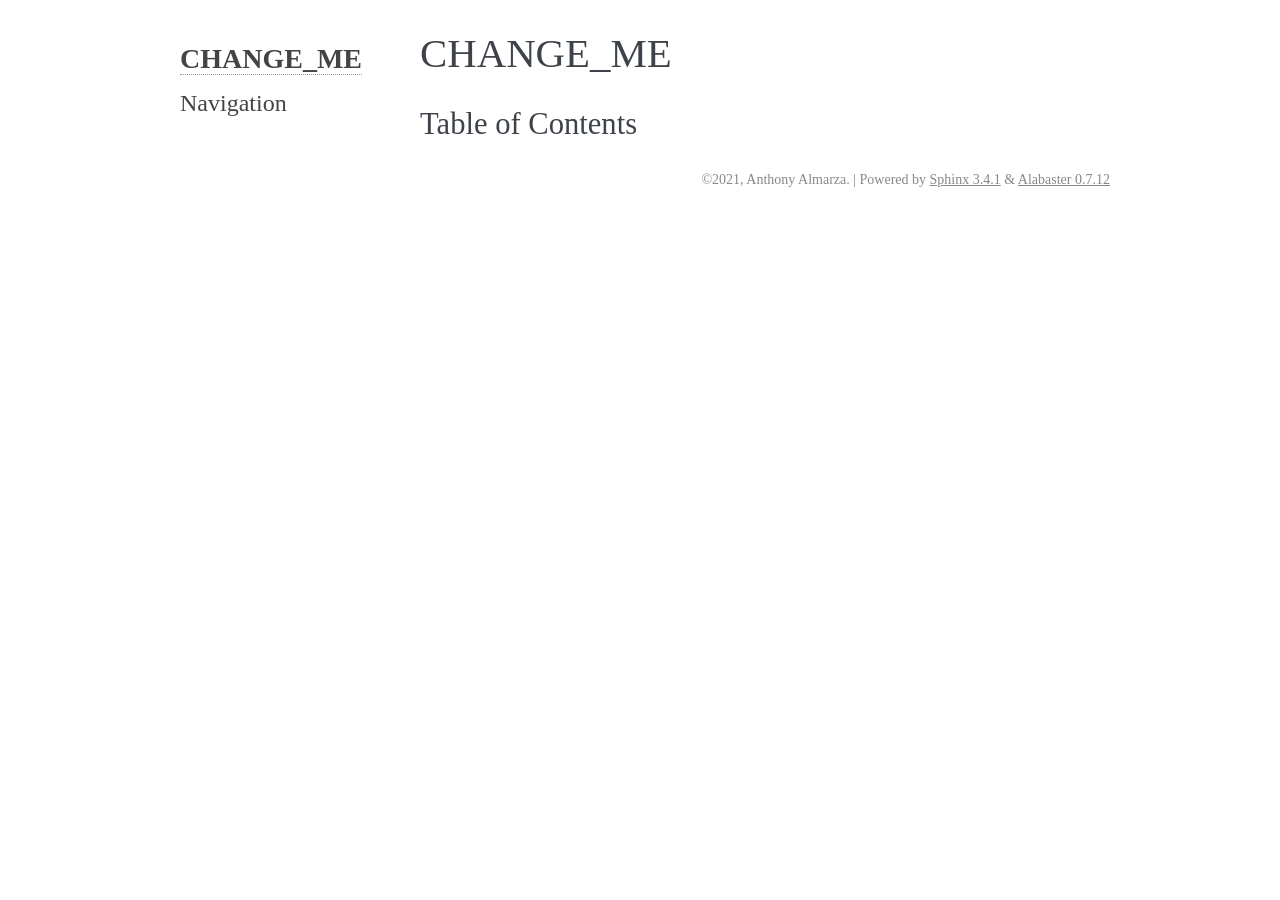
==== docs/index.html @ 38c82335 "Initial commit" ====
<!DOCTYPE html>

<html>
  <head>
    <meta charset="utf-8" />
    <meta name="viewport" content="width=device-width, initial-scale=1.0" />
    <title>CHANGE_ME &#8212; CHANGE_ME 0.0.0-alpha documentation</title>
    <link rel="stylesheet" href="_static/pygments.css" type="text/css" />
    <link rel="stylesheet" href="_static/alabaster.css" type="text/css" />
    <script id="documentation_options" data-url_root="./" src="_static/documentation_options.js"></script>
    <script src="_static/jquery.js"></script>
    <script src="_static/underscore.js"></script>
    <script src="_static/doctools.js"></script>
    <link rel="index" title="Index" href="genindex.html" />
    <link rel="search" title="Search" href="search.html" />

  <link rel="stylesheet" href="_static/custom.css" type="text/css" />


  <meta name="viewport" content="width=device-width, initial-scale=0.9, maximum-scale=0.9" />

  </head><body>


    <div class="document">
      <div class="documentwrapper">
        <div class="bodywrapper">


          <div class="body" role="main">

  <div class="section" id="change-me">
<h1>CHANGE_ME<a class="headerlink" href="#change-me" title="Permalink to this headline">¶</a></h1>
<div class="section" id="table-of-contents">
<span id="id1"></span><h2>Table of Contents<a class="headerlink" href="#table-of-contents" title="Permalink to this headline">¶</a></h2>
<div class="toctree-wrapper compound">
</div>
</div>
</div>


          </div>

        </div>
      </div>
      <div class="sphinxsidebar" role="navigation" aria-label="main navigation">
        <div class="sphinxsidebarwrapper">
<h1 class="logo"><a href="#">CHANGE_ME</a></h1>








<h3>Navigation</h3>

<div class="relations">
<h3>Related Topics</h3>
<ul>
  <li><a href="#">Documentation overview</a><ul>
  </ul></li>
</ul>
</div>
<div id="searchbox" style="display: none" role="search">
  <h3 id="searchlabel">Quick search</h3>
    <div class="searchformwrapper">
    <form class="search" action="search.html" method="get">
      <input type="text" name="q" aria-labelledby="searchlabel" />
      <input type="submit" value="Go" />
    </form>
    </div>
</div>
<script>$('#searchbox').show(0);</script>








        </div>
      </div>
      <div class="clearer"></div>
    </div>
    <div class="footer">
      &copy;2021, Anthony Almarza.

      |
      Powered by <a href="http://sphinx-doc.org/">Sphinx 3.4.1</a>
      &amp; <a href="https://github.com/bitprophet/alabaster">Alabaster 0.7.12</a>

    </div>




  </body>
</html>
---- docs/_static/pygments.css ----
pre { line-height: 125%; }
td.linenos pre { color: #000000; background-color: #f0f0f0; padding-left: 5px; padding-right: 5px; }
span.linenos { color: #000000; background-color: #f0f0f0; padding-left: 5px; padding-right: 5px; }
td.linenos pre.special { color: #000000; background-color: #ffffc0; padding-left: 5px; padding-right: 5px; }
span.linenos.special { color: #000000; background-color: #ffffc0; padding-left: 5px; padding-right: 5px; }
.highlight .hll { background-color: #ffffcc }
.highlight { background: #f8f8f8; }
.highlight .c { color: #8f5902; font-style: italic } /* Comment */
.highlight .err { color: #a40000; border: 1px solid #ef2929 } /* Error */
.highlight .g { color: #000000 } /* Generic */
.highlight .k { color: #004461; font-weight: bold } /* Keyword */
.highlight .l { color: #000000 } /* Literal */
.highlight .n { color: #000000 } /* Name */
.highlight .o { color: #582800 } /* Operator */
.highlight .x { color: #000000 } /* Other */
.highlight .p { color: #000000; font-weight: bold } /* Punctuation */
.highlight .ch { color: #8f5902; font-style: italic } /* Comment.Hashbang */
.highlight .cm { color: #8f5902; font-style: italic } /* Comment.Multiline */
.highlight .cp { color: #8f5902 } /* Comment.Preproc */
.highlight .cpf { color: #8f5902; font-style: italic } /* Comment.PreprocFile */
.highlight .c1 { color: #8f5902; font-style: italic } /* Comment.Single */
.highlight .cs { color: #8f5902; font-style: italic } /* Comment.Special */
.highlight .gd { color: #a40000 } /* Generic.Deleted */
.highlight .ge { color: #000000; font-style: italic } /* Generic.Emph */
.highlight .gr { color: #ef2929 } /* Generic.Error */
.highlight .gh { color: #000080; font-weight: bold } /* Generic.Heading */
.highlight .gi { color: #00A000 } /* Generic.Inserted */
.highlight .go { color: #888888 } /* Generic.Output */
.highlight .gp { color: #745334 } /* Generic.Prompt */
.highlight .gs { color: #000000; font-weight: bold } /* Generic.Strong */
.highlight .gu { color: #800080; font-weight: bold } /* Generic.Subheading */
.highlight .gt { color: #a40000; font-weight: bold } /* Generic.Traceback */
.highlight .kc { color: #004461; font-weight: bold } /* Keyword.Constant */
.highlight .kd { color: #004461; font-weight: bold } /* Keyword.Declaration */
.highlight .kn { color: #004461; font-weight: bold } /* Keyword.Namespace */
.highlight .kp { color: #004461; font-weight: bold } /* Keyword.Pseudo */
.highlight .kr { color: #004461; font-weight: bold } /* Keyword.Reserved */
.highlight .kt { color: #004461; font-weight: bold } /* Keyword.Type */
.highlight .ld { color: #000000 } /* Literal.Date */
.highlight .m { color: #990000 } /* Literal.Number */
.highlight .s { color: #4e9a06 } /* Literal.String */
.highlight .na { color: #c4a000 } /* Name.Attribute */
.highlight .nb { color: #004461 } /* Name.Builtin */
.highlight .nc { color: #000000 } /* Name.Class */
.highlight .no { color: #000000 } /* Name.Constant */
.highlight .nd { color: #888888 } /* Name.Decorator */
.highlight .ni { color: #ce5c00 } /* Name.Entity */
.highlight .ne { color: #cc0000; font-weight: bold } /* Name.Exception */
.highlight .nf { color: #000000 } /* Name.Function */
.highlight .nl { color: #f57900 } /* Name.Label */
.highlight .nn { color: #000000 } /* Name.Namespace */
.highlight .nx { color: #000000 } /* Name.Other */
.highlight .py { color: #000000 } /* Name.Property */
.highlight .nt { color: #004461; font-weight: bold } /* Name.Tag */
.highlight .nv { color: #000000 } /* Name.Variable */
.highlight .ow { color: #004461; font-weight: bold } /* Operator.Word */
.highlight .w { color: #f8f8f8; text-decoration: underline } /* Text.Whitespace */
.highlight .mb { color: #990000 } /* Literal.Number.Bin */
.highlight .mf { color: #990000 } /* Literal.Number.Float */
.highlight .mh { color: #990000 } /* Literal.Number.Hex */
.highlight .mi { color: #990000 } /* Literal.Number.Integer */
.highlight .mo { color: #990000 } /* Literal.Number.Oct */
.highlight .sa { color: #4e9a06 } /* Literal.String.Affix */
.highlight .sb { color: #4e9a06 } /* Literal.String.Backtick */
.highlight .sc { color: #4e9a06 } /* Literal.String.Char */
.highlight .dl { color: #4e9a06 } /* Literal.String.Delimiter */
.highlight .sd { color: #8f5902; font-style: italic } /* Literal.String.Doc */
.highlight .s2 { color: #4e9a06 } /* Literal.String.Double */
.highlight .se { color: #4e9a06 } /* Literal.String.Escape */
.highlight .sh { color: #4e9a06 } /* Literal.String.Heredoc */
.highlight .si { color: #4e9a06 } /* Literal.String.Interpol */
.highlight .sx { color: #4e9a06 } /* Literal.String.Other */
.highlight .sr { color: #4e9a06 } /* Literal.String.Regex */
.highlight .s1 { color: #4e9a06 } /* Literal.String.Single */
.highlight .ss { color: #4e9a06 } /* Literal.String.Symbol */
.highlight .bp { color: #3465a4 } /* Name.Builtin.Pseudo */
.highlight .fm { color: #000000 } /* Name.Function.Magic */
.highlight .vc { color: #000000 } /* Name.Variable.Class */
.highlight .vg { color: #000000 } /* Name.Variable.Global */
.highlight .vi { color: #000000 } /* Name.Variable.Instance */
.highlight .vm { color: #000000 } /* Name.Variable.Magic */
.highlight .il { color: #990000 } /* Literal.Number.Integer.Long */
---- docs/_static/alabaster.css ----
@import url("basic.css");

/* -- page layout ----------------------------------------------------------- */

body {
    font-family: Georgia, serif;
    font-size: 17px;
    background-color: #fff;
    color: #000;
    margin: 0;
    padding: 0;
}


div.document {
    width: 940px;
    margin: 30px auto 0 auto;
}

div.documentwrapper {
    float: left;
    width: 100%;
}

div.bodywrapper {
    margin: 0 0 0 220px;
}

div.sphinxsidebar {
    width: 220px;
    font-size: 14px;
    line-height: 1.5;
}

hr {
    border: 1px solid #B1B4B6;
}

div.body {
    background-color: #fff;
    color: #3E4349;
    padding: 0 30px 0 30px;
}

div.body > .section {
    text-align: left;
}

div.footer {
    width: 940px;
    margin: 20px auto 30px auto;
    font-size: 14px;
    color: #888;
    text-align: right;
}

div.footer a {
    color: #888;
}

p.caption {
    font-family: inherit;
    font-size: inherit;
}


div.relations {
    display: none;
}


div.sphinxsidebar a {
    color: #444;
    text-decoration: none;
    border-bottom: 1px dotted #999;
}

div.sphinxsidebar a:hover {
    border-bottom: 1px solid #999;
}

div.sphinxsidebarwrapper {
    padding: 18px 10px;
}

div.sphinxsidebarwrapper p.logo {
    padding: 0;
    margin: -10px 0 0 0px;
    text-align: center;
}

div.sphinxsidebarwrapper h1.logo {
    margin-top: -10px;
    text-align: center;
    margin-bottom: 5px;
    text-align: left;
}

div.sphinxsidebarwrapper h1.logo-name {
    margin-top: 0px;
}

div.sphinxsidebarwrapper p.blurb {
    margin-top: 0;
    font-style: normal;
}

div.sphinxsidebar h3,
div.sphinxsidebar h4 {
    font-family: Georgia, serif;
    color: #444;
    font-size: 24px;
    font-weight: normal;
    margin: 0 0 5px 0;
    padding: 0;
}

div.sphinxsidebar h4 {
    font-size: 20px;
}

div.sphinxsidebar h3 a {
    color: #444;
}

div.sphinxsidebar p.logo a,
div.sphinxsidebar h3 a,
div.sphinxsidebar p.logo a:hover,
div.sphinxsidebar h3 a:hover {
    border: none;
}

div.sphinxsidebar p {
    color: #555;
    margin: 10px 0;
}

div.sphinxsidebar ul {
    margin: 10px 0;
    padding: 0;
    color: #000;
}

div.sphinxsidebar ul li.toctree-l1 > a {
    font-size: 120%;
}

div.sphinxsidebar ul li.toctree-l2 > a {
    font-size: 110%;
}

div.sphinxsidebar input {
    border: 1px solid #CCC;
    font-family: Georgia, serif;
    font-size: 1em;
}

div.sphinxsidebar hr {
    border: none;
    height: 1px;
    color: #AAA;
    background: #AAA;

    text-align: left;
    margin-left: 0;
    width: 50%;
}

div.sphinxsidebar .badge {
    border-bottom: none;
}

div.sphinxsidebar .badge:hover {
    border-bottom: none;
}

/* To address an issue with donation coming after search */
div.sphinxsidebar h3.donation {
    margin-top: 10px;
}

/* -- body styles ----------------------------------------------------------- */

a {
    color: #004B6B;
    text-decoration: underline;
}

a:hover {
    color: #6D4100;
    text-decoration: underline;
}

div.body h1,
div.body h2,
div.body h3,
div.body h4,
div.body h5,
div.body h6 {
    font-family: Georgia, serif;
    font-weight: normal;
    margin: 30px 0px 10px 0px;
    padding: 0;
}

div.body h1 { margin-top: 0; padding-top: 0; font-size: 240%; }
div.body h2 { font-size: 180%; }
div.body h3 { font-size: 150%; }
div.body h4 { font-size: 130%; }
div.body h5 { font-size: 100%; }
div.body h6 { font-size: 100%; }

a.headerlink {
    color: #DDD;
    padding: 0 4px;
    text-decoration: none;
}

a.headerlink:hover {
    color: #444;
    background: #EAEAEA;
}

div.body p, div.body dd, div.body li {
    line-height: 1.4em;
}

div.admonition {
    margin: 20px 0px;
    padding: 10px 30px;
    background-color: #EEE;
    border: 1px solid #CCC;
}

div.admonition tt.xref, div.admonition code.xref, div.admonition a tt {
    background-color: #FBFBFB;
    border-bottom: 1px solid #fafafa;
}

div.admonition p.admonition-title {
    font-family: Georgia, serif;
    font-weight: normal;
    font-size: 24px;
    margin: 0 0 10px 0;
    padding: 0;
    line-height: 1;
}

div.admonition p.last {
    margin-bottom: 0;
}

div.highlight {
    background-color: #fff;
}

dt:target, .highlight {
    background: #FAF3E8;
}

div.warning {
    background-color: #FCC;
    border: 1px solid #FAA;
}

div.danger {
    background-color: #FCC;
    border: 1px solid #FAA;
    -moz-box-shadow: 2px 2px 4px #D52C2C;
    -webkit-box-shadow: 2px 2px 4px #D52C2C;
    box-shadow: 2px 2px 4px #D52C2C;
}

div.error {
    background-color: #FCC;
    border: 1px solid #FAA;
    -moz-box-shadow: 2px 2px 4px #D52C2C;
    -webkit-box-shadow: 2px 2px 4px #D52C2C;
    box-shadow: 2px 2px 4px #D52C2C;
}

div.caution {
    background-color: #FCC;
    border: 1px solid #FAA;
}

div.attention {
    background-color: #FCC;
    border: 1px solid #FAA;
}

div.important {
    background-color: #EEE;
    border: 1px solid #CCC;
}

div.note {
    background-color: #EEE;
    border: 1px solid #CCC;
}

div.tip {
    background-color: #EEE;
    border: 1px solid #CCC;
}

div.hint {
    background-color: #EEE;
    border: 1px solid #CCC;
}

div.seealso {
    background-color: #EEE;
    border: 1px solid #CCC;
}

div.topic {
    background-color: #EEE;
}

p.admonition-title {
    display: inline;
}

p.admonition-title:after {
    content: ":";
}

pre, tt, code {
    font-family: 'Consolas', 'Menlo', 'DejaVu Sans Mono', 'Bitstream Vera Sans Mono', monospace;
    font-size: 0.9em;
}

.hll {
    background-color: #FFC;
    margin: 0 -12px;
    padding: 0 12px;
    display: block;
}

img.screenshot {
}

tt.descname, tt.descclassname, code.descname, code.descclassname {
    font-size: 0.95em;
}

tt.descname, code.descname {
    padding-right: 0.08em;
}

img.screenshot {
    -moz-box-shadow: 2px 2px 4px #EEE;
    -webkit-box-shadow: 2px 2px 4px #EEE;
    box-shadow: 2px 2px 4px #EEE;
}

table.docutils {
    border: 1px solid #888;
    -moz-box-shadow: 2px 2px 4px #EEE;
    -webkit-box-shadow: 2px 2px 4px #EEE;
    box-shadow: 2px 2px 4px #EEE;
}

table.docutils td, table.docutils th {
    border: 1px solid #888;
    padding: 0.25em 0.7em;
}

table.field-list, table.footnote {
    border: none;
    -moz-box-shadow: none;
    -webkit-box-shadow: none;
    box-shadow: none;
}

table.footnote {
    margin: 15px 0;
    width: 100%;
    border: 1px solid #EEE;
    background: #FDFDFD;
    font-size: 0.9em;
}

table.footnote + table.footnote {
    margin-top: -15px;
    border-top: none;
}

table.field-list th {
    padding: 0 0.8em 0 0;
}

table.field-list td {
    padding: 0;
}

table.field-list p {
    margin-bottom: 0.8em;
}

/* Cloned from
 * https://github.com/sphinx-doc/sphinx/commit/ef60dbfce09286b20b7385333d63a60321784e68
 */
.field-name {
    -moz-hyphens: manual;
    -ms-hyphens: manual;
    -webkit-hyphens: manual;
    hyphens: manual;
}

table.footnote td.label {
    width: .1px;
    padding: 0.3em 0 0.3em 0.5em;
}

table.footnote td {
    padding: 0.3em 0.5em;
}

dl {
    margin: 0;
    padding: 0;
}

dl dd {
    margin-left: 30px;
}

blockquote {
    margin: 0 0 0 30px;
    padding: 0;
}

ul, ol {
    /* Matches the 30px from the narrow-screen "li > ul" selector below */
    margin: 10px 0 10px 30px;
    padding: 0;
}

pre {
    background: #EEE;
    padding: 7px 30px;
    margin: 15px 0px;
    line-height: 1.3em;
}

div.viewcode-block:target {
    background: #ffd;
}

dl pre, blockquote pre, li pre {
    margin-left: 0;
    padding-left: 30px;
}

tt, code {
    background-color: #ecf0f3;
    color: #222;
    /* padding: 1px 2px; */
}

tt.xref, code.xref, a tt {
    background-color: #FBFBFB;
    border-bottom: 1px solid #fff;
}

a.reference {
    text-decoration: none;
    border-bottom: 1px dotted #004B6B;
}

/* Don't put an underline on images */
a.image-reference, a.image-reference:hover {
    border-bottom: none;
}

a.reference:hover {
    border-bottom: 1px solid #6D4100;
}

a.footnote-reference {
    text-decoration: none;
    font-size: 0.7em;
    vertical-align: top;
    border-bottom: 1px dotted #004B6B;
}

a.footnote-reference:hover {
    border-bottom: 1px solid #6D4100;
}

a:hover tt, a:hover code {
    background: #EEE;
}


@media screen and (max-width: 870px) {

    div.sphinxsidebar {
    	display: none;
    }

    div.document {
       width: 100%;

    }

    div.documentwrapper {
    	margin-left: 0;
    	margin-top: 0;
    	margin-right: 0;
    	margin-bottom: 0;
    }

    div.bodywrapper {
    	margin-top: 0;
    	margin-right: 0;
    	margin-bottom: 0;
    	margin-left: 0;
    }

    ul {
    	margin-left: 0;
    }

	li > ul {
        /* Matches the 30px from the "ul, ol" selector above */
		margin-left: 30px;
	}

    .document {
    	width: auto;
    }

    .footer {
    	width: auto;
    }

    .bodywrapper {
    	margin: 0;
    }

    .footer {
    	width: auto;
    }

    .github {
        display: none;
    }



}



@media screen and (max-width: 875px) {

    body {
        margin: 0;
        padding: 20px 30px;
    }

    div.documentwrapper {
        float: none;
        background: #fff;
    }

    div.sphinxsidebar {
        display: block;
        float: none;
        width: 102.5%;
        margin: 50px -30px -20px -30px;
        padding: 10px 20px;
        background: #333;
        color: #FFF;
    }

    div.sphinxsidebar h3, div.sphinxsidebar h4, div.sphinxsidebar p,
    div.sphinxsidebar h3 a {
        color: #fff;
    }

    div.sphinxsidebar a {
        color: #AAA;
    }

    div.sphinxsidebar p.logo {
        display: none;
    }

    div.document {
        width: 100%;
        margin: 0;
    }

    div.footer {
        display: none;
    }

    div.bodywrapper {
        margin: 0;
    }

    div.body {
        min-height: 0;
        padding: 0;
    }

    .rtd_doc_footer {
        display: none;
    }

    .document {
        width: auto;
    }

    .footer {
        width: auto;
    }

    .footer {
        width: auto;
    }

    .github {
        display: none;
    }
}


/* misc. */

.revsys-inline {
    display: none!important;
}

/* Make nested-list/multi-paragraph items look better in Releases changelog
 * pages. Without this, docutils' magical list fuckery causes inconsistent
 * formatting between different release sub-lists.
 */
div#changelog > div.section > ul > li > p:only-child {
    margin-bottom: 0;
}

/* Hide fugly table cell borders in ..bibliography:: directive output */
table.docutils.citation, table.docutils.citation td, table.docutils.citation th {
  border: none;
  /* Below needed in some edge cases; if not applied, bottom shadows appear */
  -moz-box-shadow: none;
  -webkit-box-shadow: none;
  box-shadow: none;
}


/* relbar */

.related {
    line-height: 30px;
    width: 100%;
    font-size: 0.9rem;
}

.related.top {
    border-bottom: 1px solid #EEE;
    margin-bottom: 20px;
}

.related.bottom {
    border-top: 1px solid #EEE;
}

.related ul {
    padding: 0;
    margin: 0;
    list-style: none;
}

.related li {
    display: inline;
}

nav#rellinks {
    float: right;
}

nav#rellinks li+li:before {
    content: "|";
}

nav#breadcrumbs li+li:before {
    content: "\00BB";
}

/* Hide certain items when printing */
@media print {
    div.related {
        display: none;
    }
}
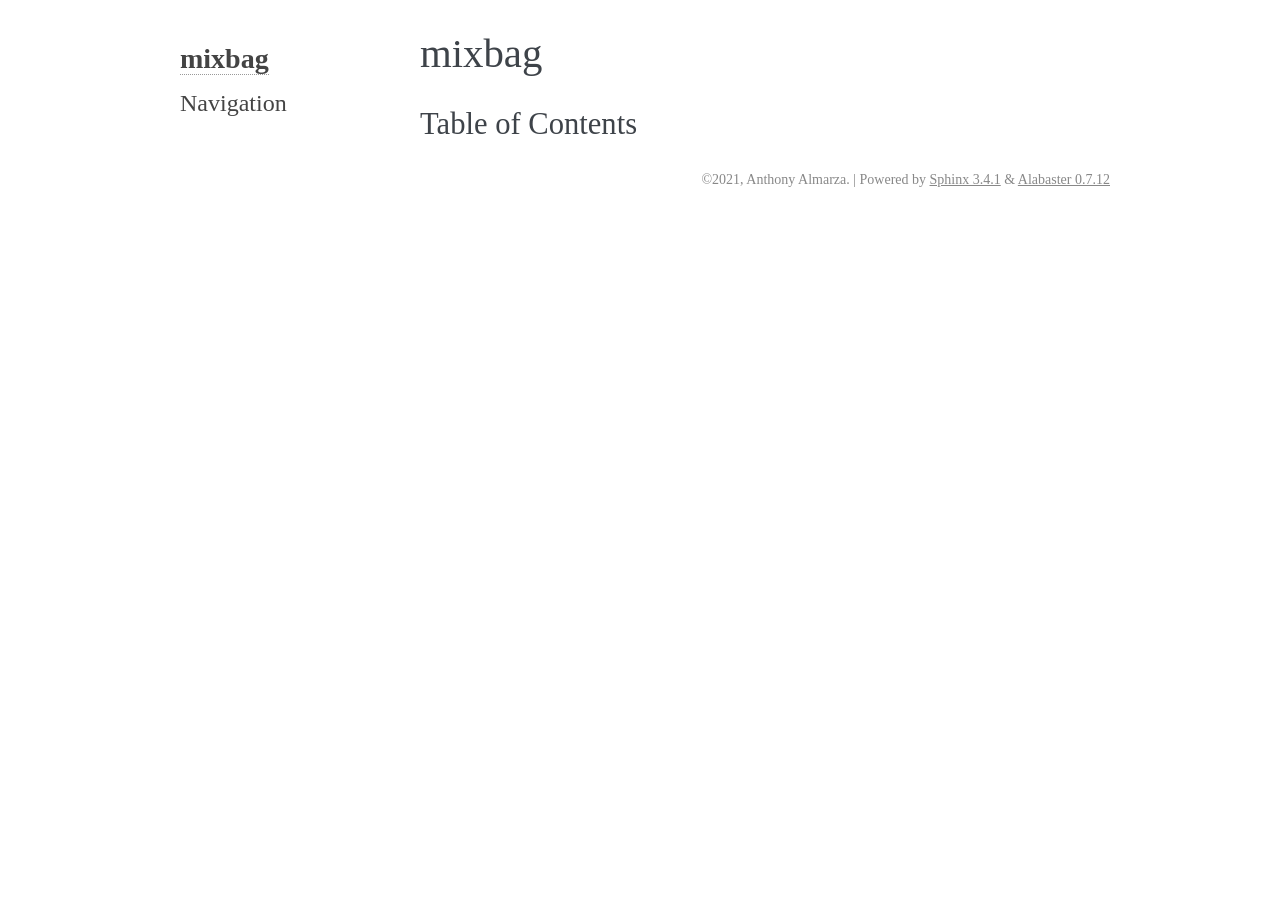
==== commit a7d537a7: "feature: custom resources, module loading and secrets" ====
--- a/docs/index.html
+++ b/docs/index.html
@@ -5,7 +5,7 @@
   <head>
     <meta charset="utf-8" />
     <meta name="viewport" content="width=device-width, initial-scale=1.0" />
-    <title>CHANGE_ME &#8212; CHANGE_ME 0.0.0-alpha documentation</title>
+    <title>mixbag &#8212; mixbag 0.0.0-alpha documentation</title>
     <link rel="stylesheet" href="_static/pygments.css" type="text/css" />
     <link rel="stylesheet" href="_static/alabaster.css" type="text/css" />
     <script id="documentation_options" data-url_root="./" src="_static/documentation_options.js"></script>
@@ -31,7 +31,7 @@
           <div class="body" role="main">
 
   <div class="section" id="change-me">
-<h1>CHANGE_ME<a class="headerlink" href="#change-me" title="Permalink to this headline">¶</a></h1>
+<h1>mixbag<a class="headerlink" href="#change-me" title="Permalink to this headline">¶</a></h1>
 <div class="section" id="table-of-contents">
 <span id="id1"></span><h2>Table of Contents<a class="headerlink" href="#table-of-contents" title="Permalink to this headline">¶</a></h2>
 <div class="toctree-wrapper compound">
@@ -46,7 +46,7 @@
       </div>
       <div class="sphinxsidebar" role="navigation" aria-label="main navigation">
         <div class="sphinxsidebarwrapper">
-<h1 class="logo"><a href="#">CHANGE_ME</a></h1>
+<h1 class="logo"><a href="#">mixbag</a></h1>
 
 
 
